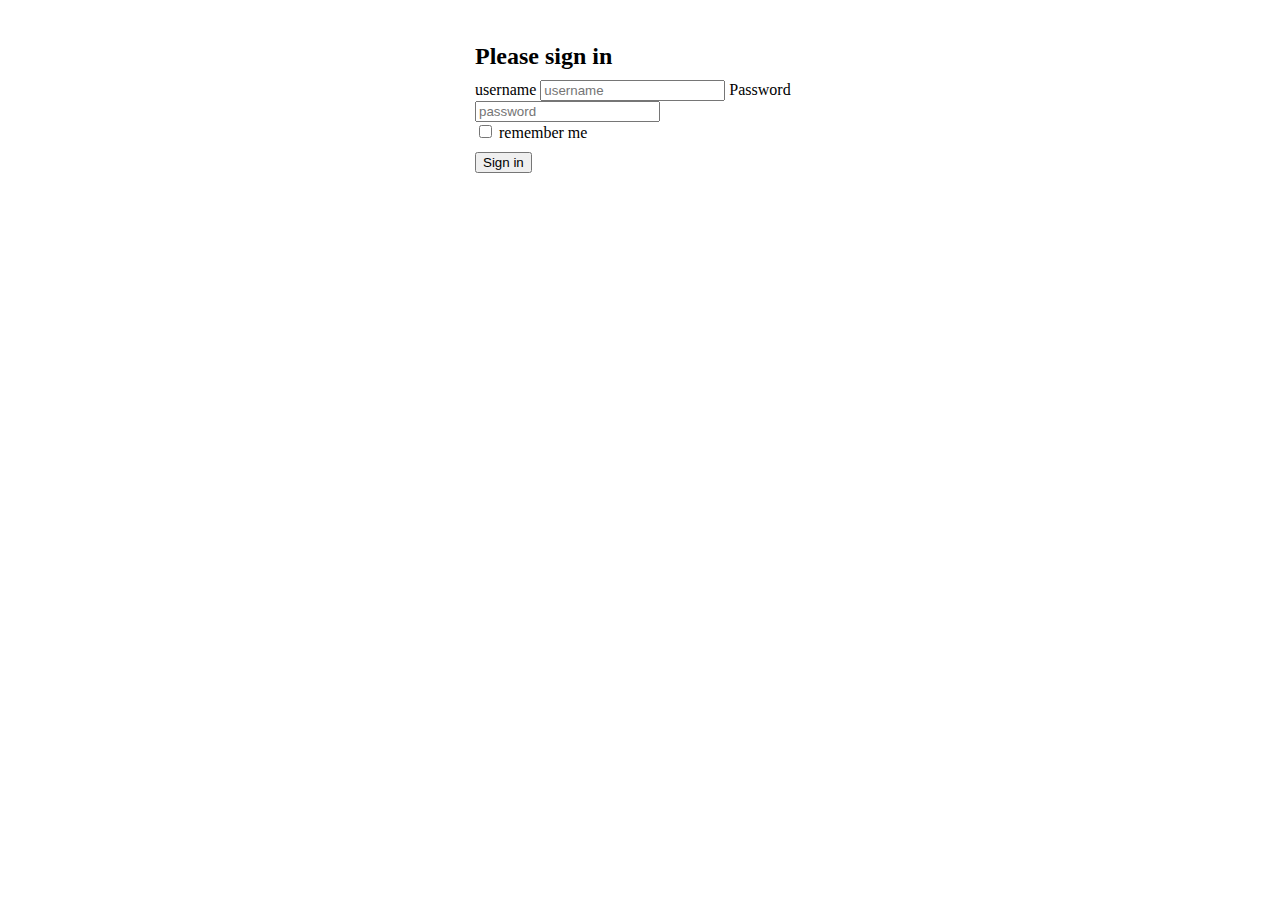
==== src/main/resources/templates/index.html @ 528c5183 "Initial commit" ====
<!DOCTYPE html>
<html lang="en" xmlns:th="http://www.thymeleaf.org">
<head>
    <meta charset="utf-8" />
    <meta http-equiv="X-UA-Compatible" content="IE=edge"/>
    <meta name="viewport" content="width=device-width, initial-scale=1"/>
    <link th:href="@{/static/css/bootstrap.min.css}" rel="stylesheet" type="text/css"/>
    <script th:src="@{/static/js/scripts/jquery.min.js}"></script>
    <script th:src="@{/static/js/bootstrap/bootstrap.min.js}"></script>
    <title>Title</title>
    <style>
        .form-signin {
            max-width: 330px;
            padding: 15px;
            margin: 0 auto;
        }
        .form-signin .form-signin-heading, .form-signin .checkbox {
            margin-bottom: 10px;
        }
    </style>

</head>

<body>
<div class="container">
    <form class="form-signin">
        <h2 class="form-signin-heading">Please sign in</h2>
        <label for="username" class="sr-only">username</label>
        <input type="text" id="username" class="form-control" placeholder="username"/>
        <label for="password" class="sr-only">Password</label>
        <input type="password" id="password" class="form-control" placeholder="password"/>
        <div class="checkbox">
            <label>
                <input type="checkbox" value="remember-me"/> remember me
            </label>
        </div>
        <button class="btn btn-lg btn-primary btn-block" type="submit">Sign in</button>
    </form>

</div>
</body>
</html>
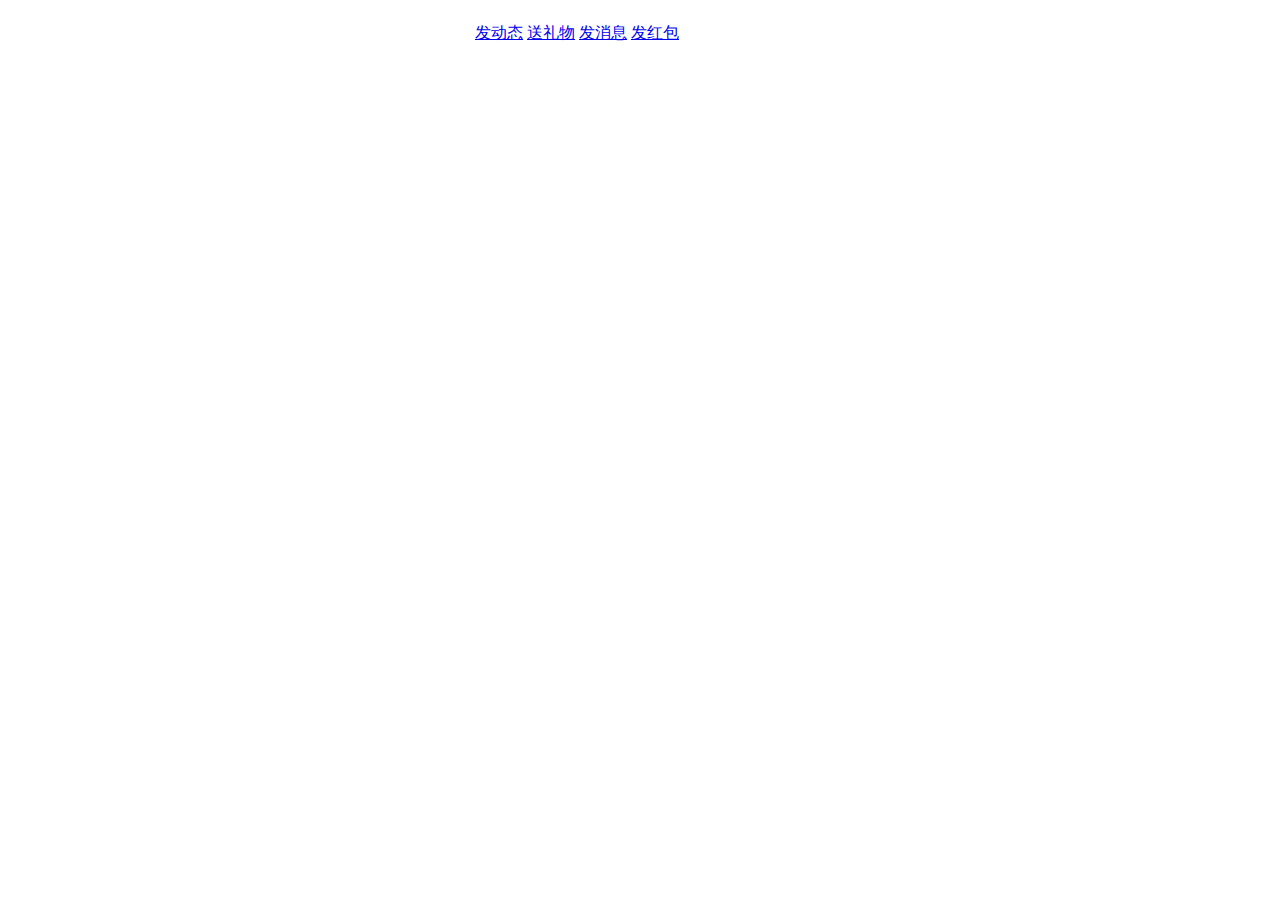
==== commit 91456348: "完成版" ====
--- a/src/main/resources/templates/index.html
+++ b/src/main/resources/templates/index.html
@@ -5,7 +5,7 @@
     <meta http-equiv="X-UA-Compatible" content="IE=edge"/>
     <meta name="viewport" content="width=device-width, initial-scale=1"/>
     <link th:href="@{/static/css/bootstrap.min.css}" rel="stylesheet" type="text/css"/>
-    <script th:src="@{/static/js/scripts/jquery.min.js}"></script>
+    <script th:src="@{/static/js/scripts/jquery-1.11.3.min.js}"></script>
     <script th:src="@{/static/js/bootstrap/bootstrap.min.js}"></script>
     <title>Title</title>
     <style>
@@ -23,18 +23,26 @@
 
 <body>
 <div class="container">
+    <!--<form class="form-signin">-->
+        <!--<h2 class="form-signin-heading">Please sign in</h2>-->
+        <!--<label for="username" class="sr-only">username</label>-->
+        <!--<input type="text" id="username" class="form-control" placeholder="username"/>-->
+        <!--<label for="password" class="sr-only">Password</label>-->
+        <!--<input type="password" id="password" class="form-control" placeholder="password"/>-->
+        <!--<div class="checkbox">-->
+            <!--<label>-->
+                <!--<input type="checkbox" value="remember-me"/> remember me-->
+            <!--</label>-->
+        <!--</div>-->
+        <!--<button class="btn btn-lg btn-primary btn-block" type="submit">Sign in</button>-->
+    <!--</form>-->
     <form class="form-signin">
-        <h2 class="form-signin-heading">Please sign in</h2>
-        <label for="username" class="sr-only">username</label>
-        <input type="text" id="username" class="form-control" placeholder="username"/>
-        <label for="password" class="sr-only">Password</label>
-        <input type="password" id="password" class="form-control" placeholder="password"/>
-        <div class="checkbox">
-            <label>
-                <input type="checkbox" value="remember-me"/> remember me
-            </label>
+        <div class="btn-group btn-group-lg">
+            <a type="button" class="btn btn-primary btn-block" href="/task/pDynamic.html">发动态</a>
+            <a type="button" class="btn btn-primary btn-block" href="/task/giveGift.html">送礼物</a>
+            <a type="button" class="btn btn-primary btn-block" href="/task/sendMessage.html">发消息</a>
+            <a type="button" class="btn btn-primary btn-block" href="/task/giveReward.html">发红包</a>
         </div>
-        <button class="btn btn-lg btn-primary btn-block" type="submit">Sign in</button>
     </form>
 
 </div>
